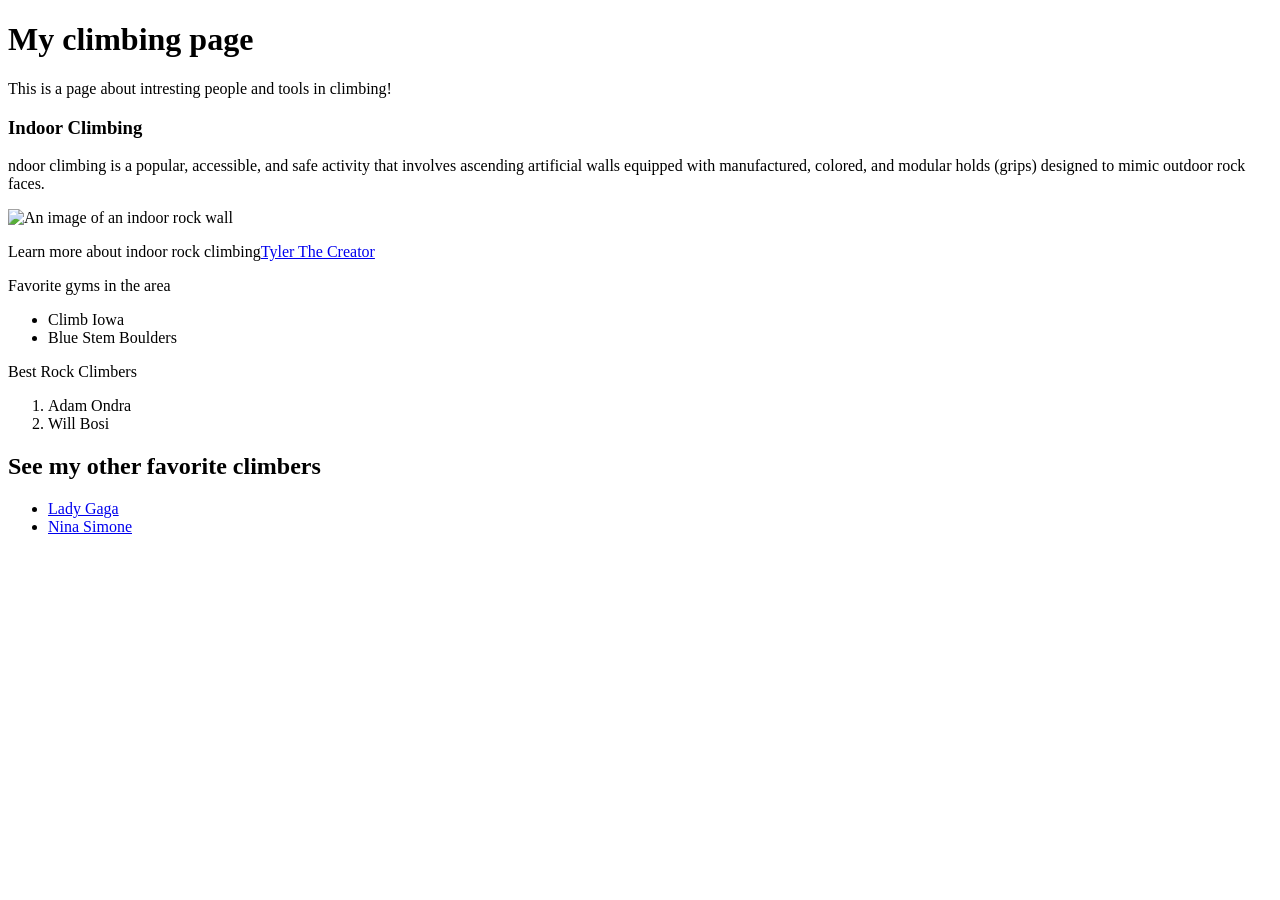
==== home.html @ 4476cccb "Home page set up and File structure creation" ====
<!DOCTYPE html>
<html lang="en">
<head>
    <meta charset="UTF-8">
    <meta name="viewport" content="width=device-width, initial-scale=1.0">
    <title>My Climbing Page</title>
</head>
<body>
    <header>
    <h1>My climbing page</h1>
    <p>This is a page about intresting people and tools in climbing!</p>
    </header>
    <main>
        <article>
            <h3>Indoor Climbing</h3>
            <p>ndoor climbing is a popular, accessible, and safe activity that involves ascending artificial walls equipped with manufactured, colored, and modular holds (grips) designed to mimic outdoor rock faces.</p>
            <img
            src = ".img/rockwall"
            alt = "An image of an indoor rock wall"
            width="50%"/>
        <section>
        <p>Learn more about indoor rock climbing<a href = "https://en.wikipedia.org/wiki/Climbing_gym">Tyler The Creator</a></p>
        <p>Favorite gyms in the area</p>
        <ul>
        <li>Climb Iowa</li>
        <li>Blue Stem Boulders</li>
        </ul>
    </section>  
    <section>
    <p>Best Rock Climbers</p>
    <ol>
        <li>Adam Ondra</li>
        <li>Will Bosi</li>
    </ol>
    </section>
    <h2>See my other favorite climbers</h2> 
  <ul>
    <li><a href="./Ladygaga.html">Lady Gaga</a>
    </li> <li><a href="./Nina.html">Nina Simone</a></li>
  </ul>
</body>

</body>
</html>
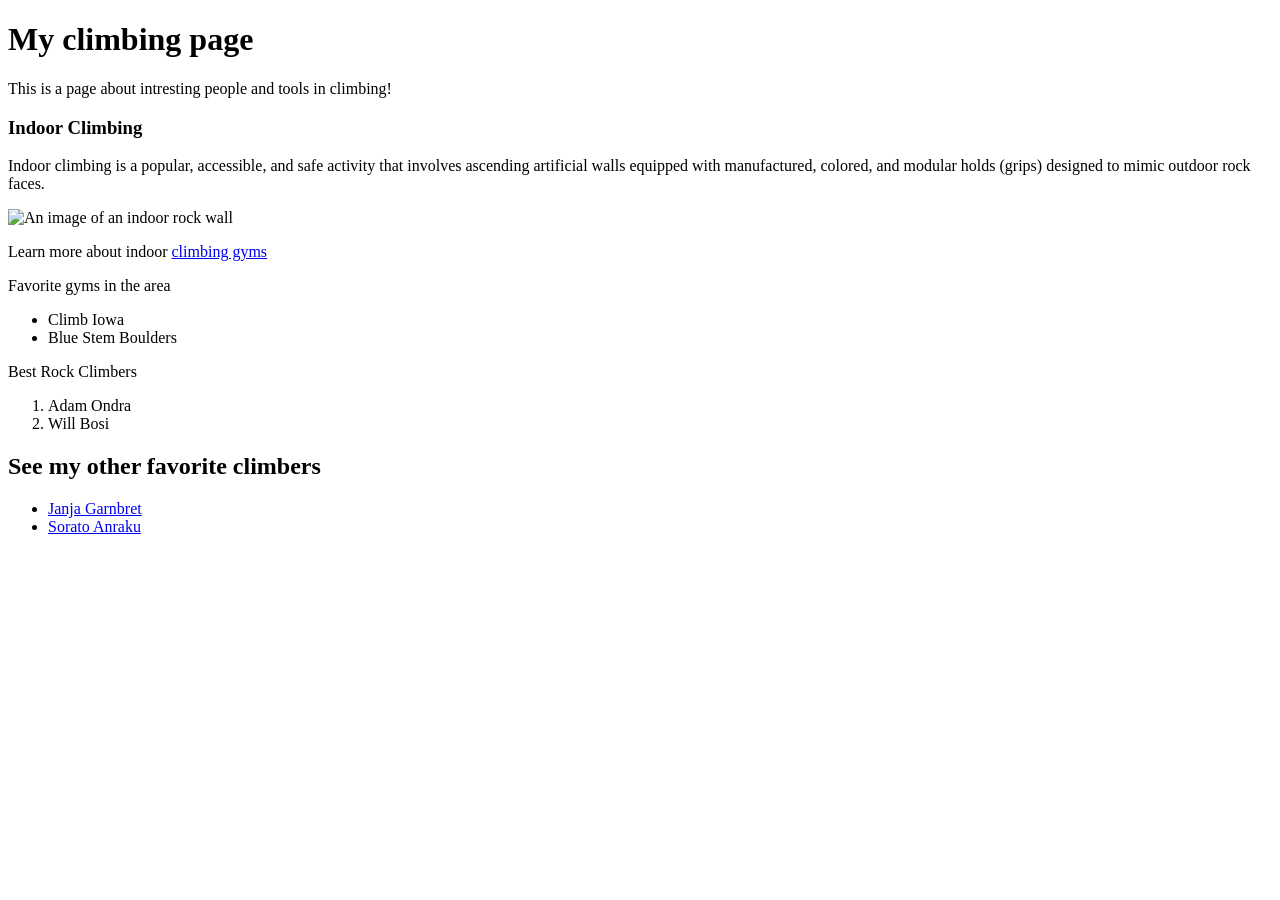
==== commit 18d6e949: "finished initial draft of home.html and page 1 and 2 of the website" ====
--- a/home.html
+++ b/home.html
@@ -13,13 +13,13 @@
     <main>
         <article>
             <h3>Indoor Climbing</h3>
-            <p>ndoor climbing is a popular, accessible, and safe activity that involves ascending artificial walls equipped with manufactured, colored, and modular holds (grips) designed to mimic outdoor rock faces.</p>
+            <p>Indoor climbing is a popular, accessible, and safe activity that involves ascending artificial walls equipped with manufactured, colored, and modular holds (grips) designed to mimic outdoor rock faces.</p>
             <img
-            src = ".img/rockwall"
+            src = \img\Rockwall.jpg
             alt = "An image of an indoor rock wall"
             width="50%"/>
         <section>
-        <p>Learn more about indoor rock climbing<a href = "https://en.wikipedia.org/wiki/Climbing_gym">Tyler The Creator</a></p>
+        <p>Learn more about indoor <a href = "https://en.wikipedia.org/wiki/Climbing_gym"> climbing gyms</a></p>
         <p>Favorite gyms in the area</p>
         <ul>
         <li>Climb Iowa</li>
@@ -35,8 +35,8 @@
     </section>
     <h2>See my other favorite climbers</h2> 
   <ul>
-    <li><a href="./Ladygaga.html">Lady Gaga</a>
-    </li> <li><a href="./Nina.html">Nina Simone</a></li>
+    <li><a href="./janja.html">Janja Garnbret</a>
+    </li> <li><a href="./sorato.html">Sorato Anraku</a></li>
   </ul>
 </body>
 
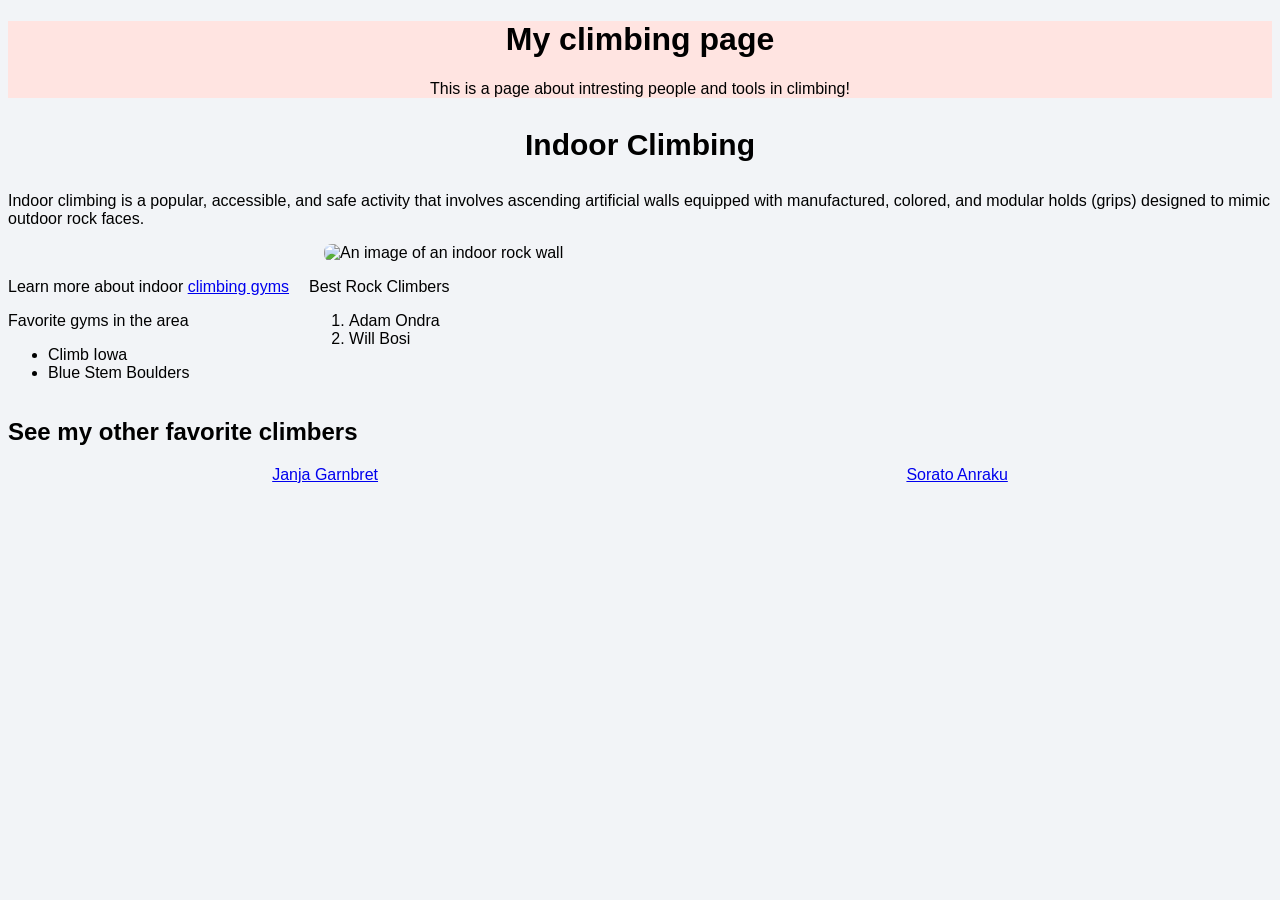
==== commit 2171489f: "Added styles" ====
--- a/home.html
+++ b/home.html
@@ -4,13 +4,14 @@
     <meta charset="UTF-8">
     <meta name="viewport" content="width=device-width, initial-scale=1.0">
     <title>My Climbing Page</title>
+    <link rel="stylesheet" href="./css/style.css" />
 </head>
 <body>
-    <header>
+    <header id="main_page_header">
     <h1>My climbing page</h1>
     <p>This is a page about intresting people and tools in climbing!</p>
     </header>
-    <main>
+    <main id = "page1_content">
         <article>
             <h3>Indoor Climbing</h3>
             <p>Indoor climbing is a popular, accessible, and safe activity that involves ascending artificial walls equipped with manufactured, colored, and modular holds (grips) designed to mimic outdoor rock faces.</p>
@@ -18,7 +19,9 @@
             src = \img\Rockwall.jpg
             alt = "An image of an indoor rock wall"
             width="50%"/>
-        <section>
+        <div id="song_album_wrapper">
+        <section id = "Info">
+        
         <p>Learn more about indoor <a href = "https://en.wikipedia.org/wiki/Climbing_gym"> climbing gyms</a></p>
         <p>Favorite gyms in the area</p>
         <ul>
@@ -26,19 +29,21 @@
         <li>Blue Stem Boulders</li>
         </ul>
     </section>  
-    <section>
+    <section id = "Climbers">
     <p>Best Rock Climbers</p>
     <ol>
         <li>Adam Ondra</li>
         <li>Will Bosi</li>
     </ol>
+    </div>
     </section>
+    <nav id="footer">
     <h2>See my other favorite climbers</h2> 
   <ul>
     <li><a href="./janja.html">Janja Garnbret</a>
     </li> <li><a href="./sorato.html">Sorato Anraku</a></li>
   </ul>
 </body>
-
 </body>
-</html>+</html>
+</nav>
--- a/css/style.css
+++ b/css/style.css
@@ -0,0 +1,73 @@
+#main_page_header { 
+  background-color: mistyrose;
+  text-align: center;
+}
+
+header {
+  background-color: mistyrose;
+  text-align: center;
+
+}
+
+
+h3 {
+  font-size: 30px;
+  text-align: center;
+}
+
+body {
+  background-color: #f2f4f7;
+}
+
+* {
+  font-family: sans-serif;
+}
+
+img {
+  width: 50%;
+  border-radius: 8px;
+  display: block;
+  margin: auto;
+}
+.subheader {
+  font-weight: bold;
+  font-size: 20px;
+}
+.button {
+  background-color: #04AA6D;
+  color: white;
+  padding: 15px;
+  text-align: center;
+  text-decoration: none;
+  font-size: 16px;
+  display: inline-block;
+  margin: 10px;
+}
+#climbers { 
+  width: 50%;
+  background-color: lightblue;
+  border: 1px solid black; 
+  padding: 10px; 
+}
+
+#info { 
+  width: 50%; 
+  background-color: lightyellow; 
+  border: 1px solid black; 
+  padding: 10px;
+}
+#footer ul {
+  list-style: none;
+  display: flex;
+  justify-content: space-around;
+  padding: 0;
+  margin: 0;
+}
+#song_album_wrapper {
+  display: flex;
+  gap: 20px;
+}
+
+#songs, #albums {
+  flex: 1;
+}
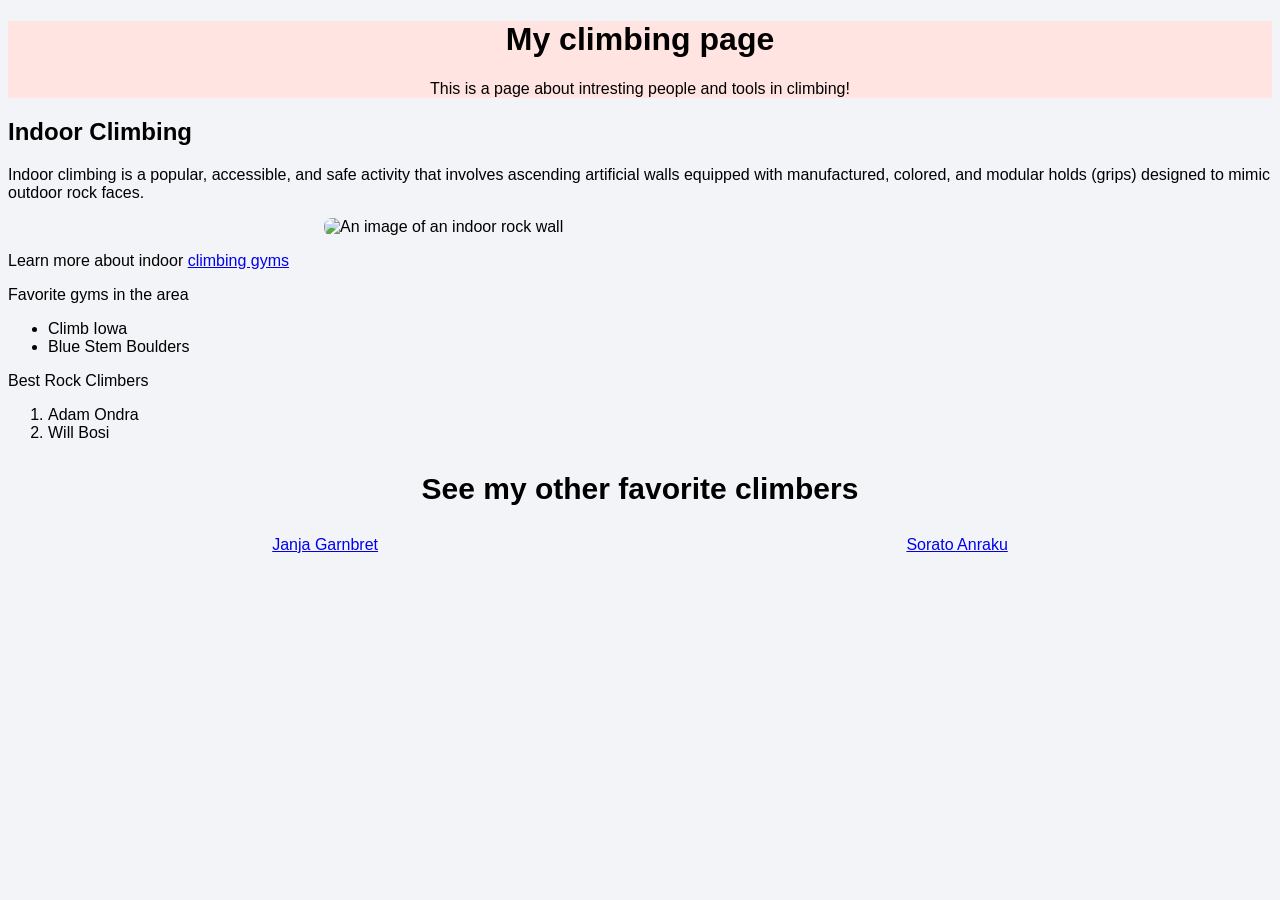
==== commit 7e285f35: "Updated headers for better lighthouse score" ====
--- a/home.html
+++ b/home.html
@@ -13,13 +13,12 @@
     </header>
     <main id = "page1_content">
         <article>
-            <h3>Indoor Climbing</h3>
+            <h2>Indoor Climbing</h2>
             <p>Indoor climbing is a popular, accessible, and safe activity that involves ascending artificial walls equipped with manufactured, colored, and modular holds (grips) designed to mimic outdoor rock faces.</p>
             <img
             src = \img\Rockwall.jpg
             alt = "An image of an indoor rock wall"
             width="50%"/>
-        <div id="song_album_wrapper">
         <section id = "Info">
         
         <p>Learn more about indoor <a href = "https://en.wikipedia.org/wiki/Climbing_gym"> climbing gyms</a></p>
@@ -38,12 +37,10 @@
     </div>
     </section>
     <nav id="footer">
-    <h2>See my other favorite climbers</h2> 
+    <h3>See my other favorite climbers</h3> 
   <ul>
     <li><a href="./janja.html">Janja Garnbret</a>
     </li> <li><a href="./sorato.html">Sorato Anraku</a></li>
   </ul>
-</body>
-</body>
+  </nav>
 </html>
-</nav>
--- a/css/style.css
+++ b/css/style.css
@@ -63,11 +63,8 @@
   padding: 0;
   margin: 0;
 }
-#song_album_wrapper {
-  display: flex;
-  gap: 20px;
-}
-
-#songs, #albums {
-  flex: 1;
+@media (max-width: 600px) {
+  body {
+    font-size: 16px;
+  }
 }
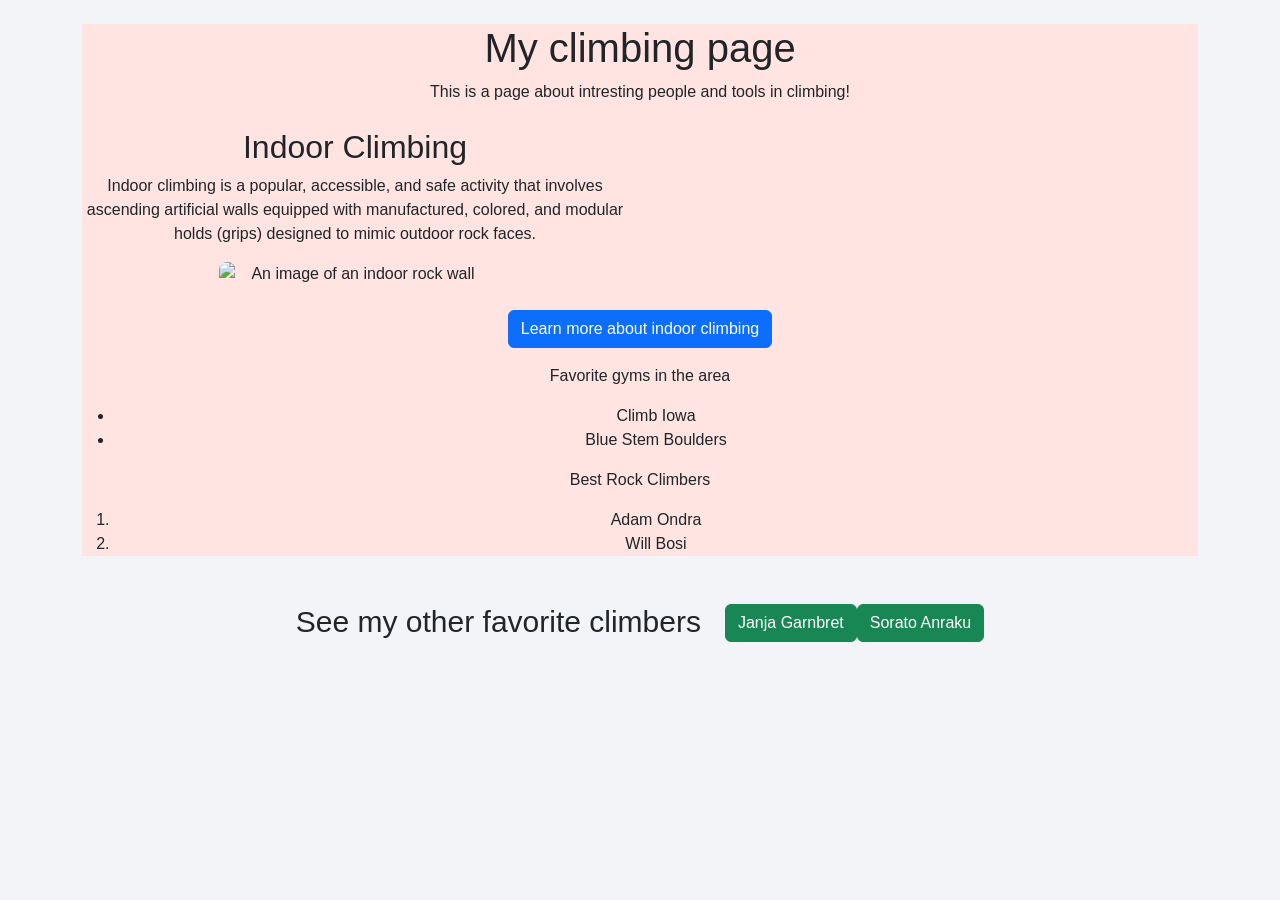
==== commit e26f6087: "Added Bootstrap libaries and uddated website to use bootstrap documentation" ====
--- a/home.html
+++ b/home.html
@@ -4,13 +4,18 @@
     <meta charset="UTF-8">
     <meta name="viewport" content="width=device-width, initial-scale=1.0">
     <title>My Climbing Page</title>
+    <link href="https://cdn.jsdelivr.net/npm/bootstrap@5.3.3/dist/css/bootstrap.min.css" rel="stylesheet" integrity="sha384-QWTKZyjpPEjISv5WaRU9OFeRpok6YctnYmDr5pNlyT2bRjXh0JMhjY6hW+ALEwIH" crossorigin="anonymous">
     <link rel="stylesheet" href="./css/style.css" />
 </head>
 <body>
+    <div class="container mt-4">
     <header id="main_page_header">
+        <header class="text-center mb-4">
     <h1>My climbing page</h1>
     <p>This is a page about intresting people and tools in climbing!</p>
     </header>
+    <div class="row">
+        <section class="col-md-6 mb-4">
     <main id = "page1_content">
         <article>
             <h2>Indoor Climbing</h2>
@@ -20,8 +25,10 @@
             alt = "An image of an indoor rock wall"
             width="50%"/>
         <section id = "Info">
-        
-        <p>Learn more about indoor <a href = "https://en.wikipedia.org/wiki/Climbing_gym"> climbing gyms</a></p>
+            </section>
+        </div>
+        <p class="text-center">
+        <a href = "https://en.wikipedia.org/wiki/Climbing_gym" class="btn btn-primary">Learn more about indoor climbing</a></p>
         <p>Favorite gyms in the area</p>
         <ul>
         <li>Climb Iowa</li>
@@ -37,10 +44,13 @@
     </div>
     </section>
     <nav id="footer">
+    <footer class="mt-5">
+  <nav class="d-flex justify-content-center gap-4">
     <h3>See my other favorite climbers</h3> 
   <ul>
-    <li><a href="./janja.html">Janja Garnbret</a>
-    </li> <li><a href="./sorato.html">Sorato Anraku</a></li>
+    <li><a href="./janja.html" class = "btn btn-success"> Janja Garnbret</a>
+    </li> <li><a href="./sorato.html" class = "btn btn-success"> Sorato Anraku</a></li>
   </ul>
   </nav>
+  </footer>
 </html>
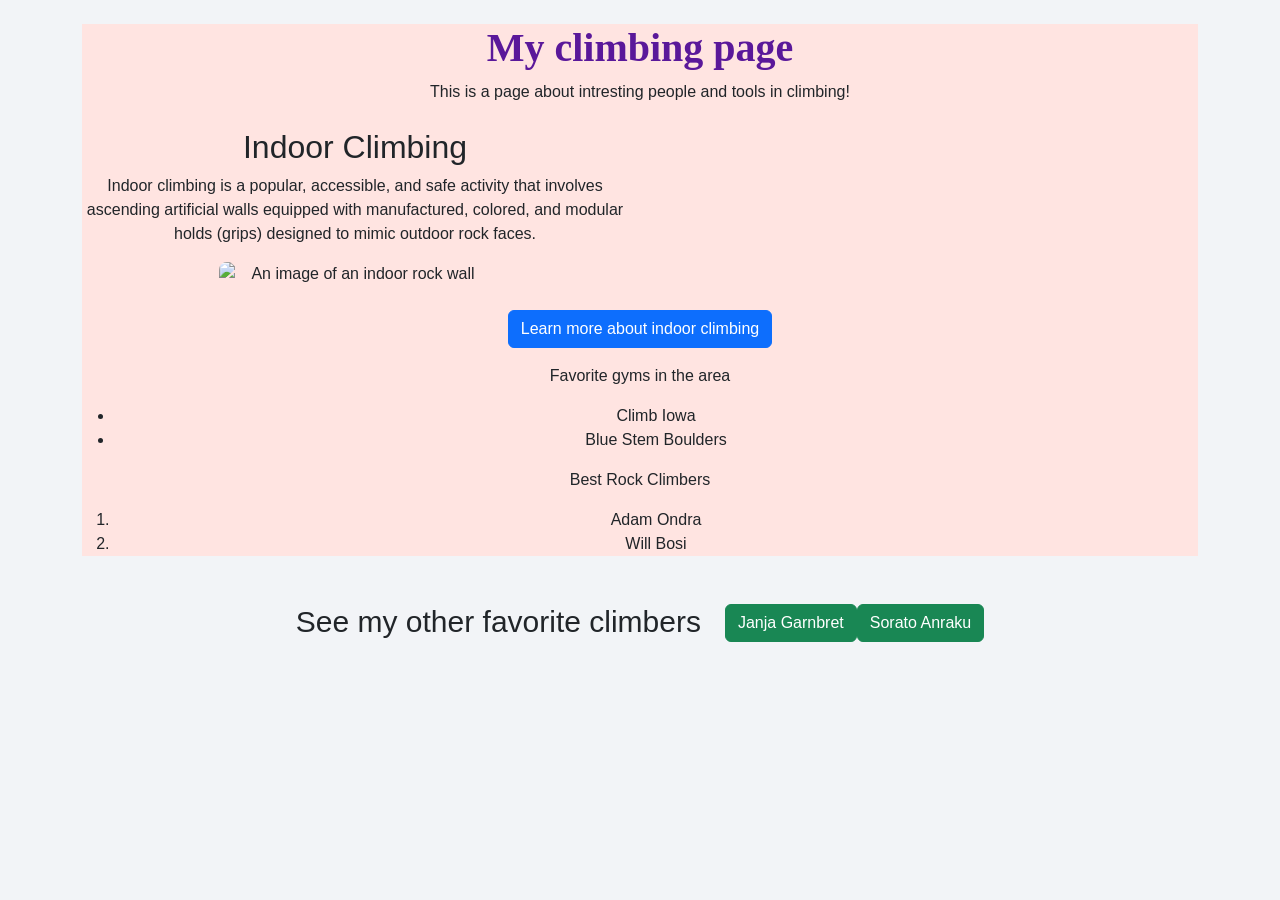
==== commit c3dfee07: "Added custom css in the header" ====
--- a/home.html
+++ b/home.html
@@ -11,7 +11,7 @@
     <div class="container mt-4">
     <header id="main_page_header">
         <header class="text-center mb-4">
-    <h1>My climbing page</h1>
+    <h1 class="text-center my-custom-heading"> My climbing page</h1>
     <p>This is a page about intresting people and tools in climbing!</p>
     </header>
     <div class="row">
--- a/css/style.css
+++ b/css/style.css
@@ -67,4 +67,9 @@
   body {
     font-size: 16px;
   }
+}
+.my-custom-heading {
+  font-family: 'Georgia', serif;
+  font-weight: bold;
+  color: #5A189A;
 }
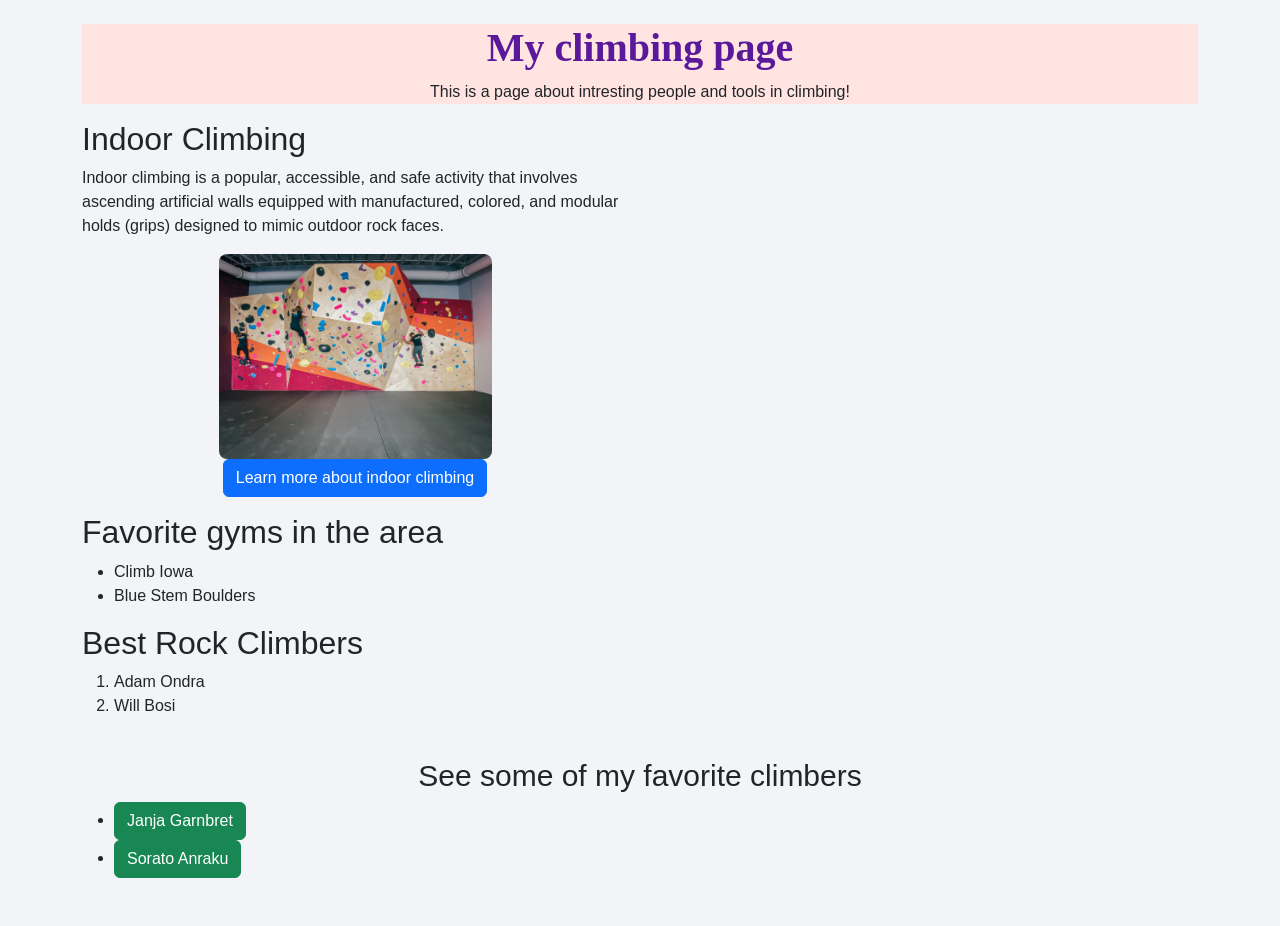
==== commit 5d1ac166: "Fixed formatting and cleaned up code" ====
--- a/home.html
+++ b/home.html
@@ -8,49 +8,62 @@
     <link rel="stylesheet" href="./css/style.css" />
 </head>
 <body>
-    <div class="container mt-4">
-    <header id="main_page_header">
-        <header class="text-center mb-4">
-    <h1 class="text-center my-custom-heading"> My climbing page</h1>
-    <p>This is a page about intresting people and tools in climbing!</p>
+    <div class="container mt-4" class="text-center mb-4">
+        <header id="main_page_header">
+            <h1 class="text-center my-custom-heading"> My climbing page</h1>
+            <p>This is a page about intresting people and tools in climbing!</p>
     </header>
+
+    <main id = "page1_content">
     <div class="row">
         <section class="col-md-6 mb-4">
-    <main id = "page1_content">
+    
         <article>
             <h2>Indoor Climbing</h2>
             <p>Indoor climbing is a popular, accessible, and safe activity that involves ascending artificial walls equipped with manufactured, colored, and modular holds (grips) designed to mimic outdoor rock faces.</p>
             <img
-            src = \img\Rockwall.jpg
+            src = /img/Bouldringwall.jpg
             alt = "An image of an indoor rock wall"
             width="50%"/>
-        <section id = "Info">
-            </section>
-        </div>
+        </article>
+        
         <p class="text-center">
-        <a href = "https://en.wikipedia.org/wiki/Climbing_gym" class="btn btn-primary">Learn more about indoor climbing</a></p>
-        <p>Favorite gyms in the area</p>
-        <ul>
-        <li>Climb Iowa</li>
-        <li>Blue Stem Boulders</li>
-        </ul>
-    </section>  
-    <section id = "Climbers">
-    <p>Best Rock Climbers</p>
-    <ol>
-        <li>Adam Ondra</li>
-        <li>Will Bosi</li>
-    </ol>
+            <a href = "https://en.wikipedia.org/wiki/Climbing_gym" class="btn btn-primary">Learn more about indoor climbing</a>
+        </p>
+
+        <section id = "gyms">
+            <h2>Favorite gyms in the area</h2>
+            <ul>
+                <li>Climb Iowa</li>
+                <li>Blue Stem Boulders</li>
+            </ul>
+        </section>
+
+        <section id = "Climbers">
+            <h2>Best Rock Climbers</h2>
+            <ol>
+                <li>Adam Ondra</li>
+                <li>Will Bosi</li>
+            </ol>
+        </section>
+
+    </section>
     </div>
-    </section>
-    <nav id="footer">
-    <footer class="mt-5">
-  <nav class="d-flex justify-content-center gap-4">
-    <h3>See my other favorite climbers</h3> 
-  <ul>
-    <li><a href="./janja.html" class = "btn btn-success"> Janja Garnbret</a>
-    </li> <li><a href="./sorato.html" class = "btn btn-success"> Sorato Anraku</a></li>
-  </ul>
-  </nav>
-  </footer>
+
+    <h3>See some of my favorite climbers</h3> 
+    <ul>
+        <li><a href="./janja.html" class = "btn btn-success"> Janja Garnbret</a>
+        </li> <li><a href="./sorato.html" class = "btn btn-success"> Sorato Anraku</a></li>
+    </ul>
+
+</main>
+    
+<footer class="mt-5">
+    <nav class="d-flex justify-content-center gap-4">
+    </nav>
+    </footer>
+    
+    </div>
+</body>
 </html>
+  
